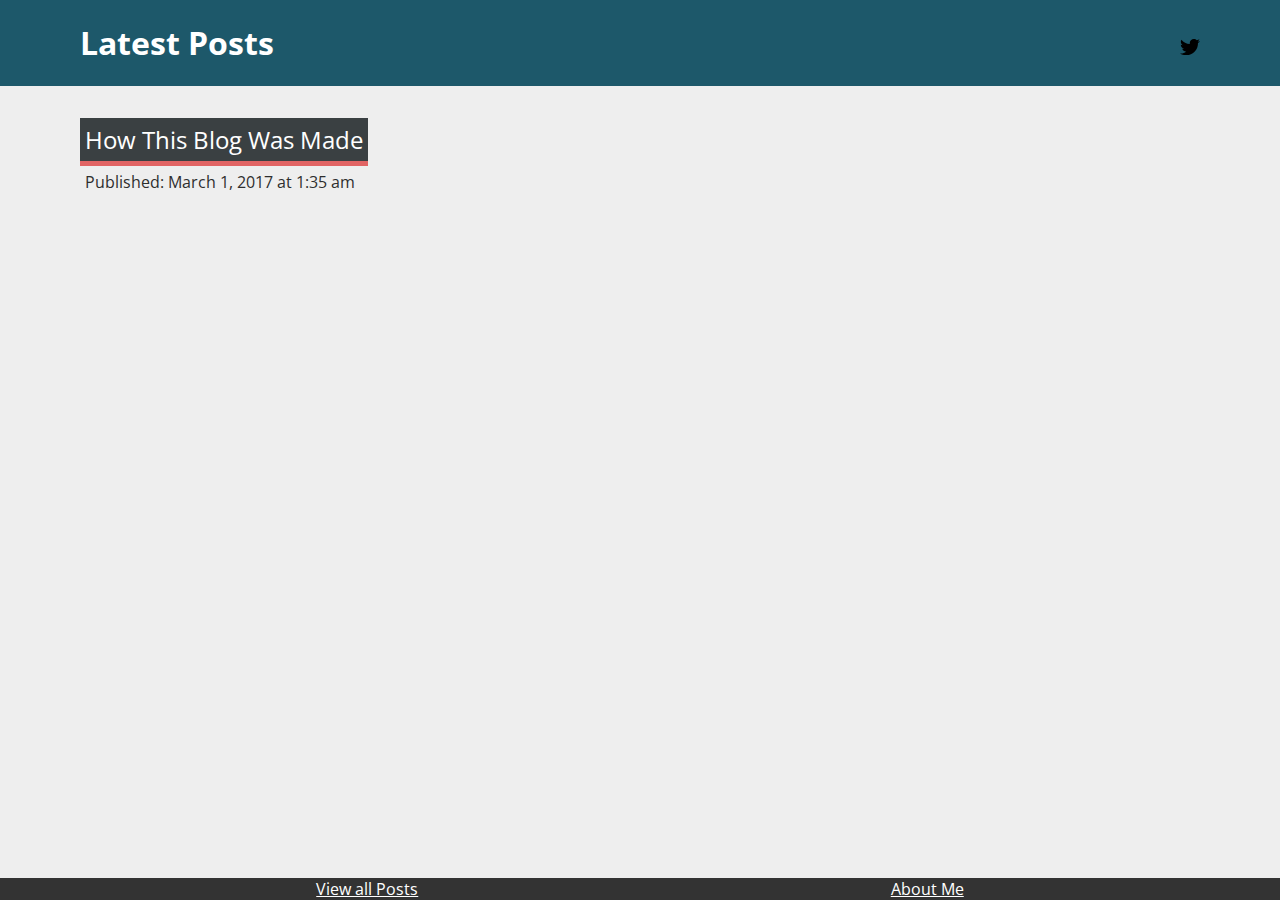
==== blog/index.html @ 7502aeaf "another fix" ====
<!DOCTYPE html>
<html lang="en-US">
<head>
<meta charset="UTF-8">
<meta name="viewport" content="width=device-width, initial-scale=1">
<link rel="stylesheet" href="/blog/wp-content/themes/blog/public/css/main.min.css">
<title>Blog &#8211; Tim Evko</title>
</head>

<body class="home blog">


<header class="main-header">
	<div class="site-container">
		<h1>Latest Posts</h1>
		<a href="https://twitter.com/Tevko">
			<svg
			  viewbox="0 0 2000 1625.36"
			  width="20"
			  height="16.25">
			  <path
			    d="m 1999.9999,192.4 c -73.58,32.64 -152.67,54.69 -235.66,64.61 84.7,-50.78 149.77,-131.19 180.41,-227.01 -79.29,47.03 -167.1,81.17 -260.57,99.57 C 1609.3399,49.82 1502.6999,0 1384.6799,0 c -226.6,0 -410.328,183.71 -410.328,410.31 0,32.16 3.628,63.48 10.625,93.51 -341.016,-17.11 -643.368,-180.47 -845.739,-428.72 -35.324,60.6 -55.5583,131.09 -55.5583,206.29 0,142.36 72.4373,267.95 182.5433,341.53 -67.262,-2.13 -130.535,-20.59 -185.8519,-51.32 -0.039,1.71 -0.039,3.42 -0.039,5.16 0,198.803 141.441,364.635 329.145,402.342 -34.426,9.375 -70.676,14.395 -108.098,14.395 -26.441,0 -52.145,-2.578 -77.203,-7.364 52.215,163.008 203.75,281.649 383.304,284.946 -140.429,110.062 -317.351,175.66 -509.5972,175.66 -33.1211,0 -65.7851,-1.949 -97.8828,-5.738 181.586,116.4176 397.27,184.359 628.988,184.359 754.732,0 1167.462,-625.238 1167.462,-1167.47 0,-17.79 -0.41,-35.48 -1.2,-53.08 80.1799,-57.86 149.7399,-130.12 204.7499,-212.41"/>
			</svg>
		</a>
	</div>
</header>
<main>
	<section class="post-list site-container">

			<article>
			<a href="/blog/how-this-blog-was-made/">How This Blog Was Made</a>
			<p>Published: March 1, 2017 at 1:35 am</p>
		</article>

	</section>
</main>


<footer>
	<div class="site-container">
		<a href="/blog">View all Posts</a>
		<a href="/">About Me</a>
	</div>
	<script>
		if(navigator.onLine) {
			window.addEventListener('offline', function() {
				var d = document.createElement('div');
				d.classList.add('_JS_offLineBanner');
				d.innerHTML = 'It looks like you\'re offline! Not to worry, you can still read all articles on the blog! <span class="_JS_closeOfflineBanner">x</span>';
				d.classList.add('offline-banner');
				document.body.appendChild(d);
			});
			document.body.addEventListener('click', function(e) {
				if (e.target.classList.contains('_JS_closeOfflineBanner')) {
					var d = document.querySelector('._JS_offLineBanner');
					document.body.removeChild(d);
				}
			});
			window.addEventListener('online',  function() {
				var d = document.querySelector('._JS_offLineBanner');
				document.body.removeChild(d);
			});
		}
	</script>
</footer>


</body>
</html>
---- blog/wp-content/themes/blog/public/css/main.min.css ----
@import url("https://fonts.googleapis.com/css?family=Open+Sans:400,700");html{box-sizing:border-box;font-family:Open Sans,sans-serif;color:#2e2e2e}body{margin:0;background-color:#eee;overflow-x:hidden;display:-ms-flexbox;display:flex;-ms-flex-direction:column;flex-direction:column;min-height:100vh}main{-ms-flex:1 0 auto;flex:1 0 auto}*,:after,:before{box-sizing:inherit}.site-container{max-width:1440px;margin:0 auto;padding:0 5em;width:100%}@media (max-width:700px){.site-container{padding:0 10px}}.offline-banner{position:fixed;left:0;right:0;text-align:center;padding:1.5em;background-color:orange;font-weight:700;color:#fff}.offline-banner span{border:1px solid;border-radius:50%;padding:1px 7px;line-height:0;position:relative;left:20px}.main-header{background-color:#1d586a;overflow:hidden;color:#fff}.main-header .site-container{display:-ms-flexbox;display:flex;-ms-flex-direction:row;flex-direction:row;-ms-flex-pack:justify;justify-content:space-between;-ms-flex-align:baseline;align-items:baseline}@media (max-width:700px){.main-header h1{font-size:1.25em}}.main-header svg path{transition:fill .2s linear;fill:#000}.main-header svg:hover path{fill:#19bdc4}.article-post{max-width:720px;padding:1em 10px;font-size:1.05em;margin:0 auto;line-height:1.65em}@media (max-width:700px){.article-post{font-size:.9em}}.article-post img{display:block;margin:0 auto}.article-post a:not(.meta-link){background-color:#e16464;text-decoration:none;display:inline-block;padding:0 3px;color:#fff;font-weight:700;transition:background-color .2s linear}.article-post a:not(.meta-link):hover{background-color:#00ffdc}.article-post a:not(.meta-link):visited{color:gray;background-color:#c4c1c1}.meta{font-size:.75em;margin-top:1em;color:#333;border-top:3px solid}.meta-link{color:#1d586a}aside{margin:0 auto;display:-ms-flexbox;display:flex;max-width:700px;padding:0 10px}aside h3{color:#1d586a;font-weight:700}aside .post-list{font-size:.9em}.post-list{margin:2em 0}.post-list p{margin-top:5px;padding-left:5px}@media (max-width:700px){.post-list p{font-size:.85em}}.post-list a{display:inline-block;font-size:1.5em;text-decoration:none;background-color:#3a4042;color:#fff;padding:5px;border-bottom:5px solid #e16464;transition:border-color .2s linear}.post-list a:hover{border-color:#00ffdc}.post-list a:visited{border-color:#8d8d8d;background-color:#acadae}.post-list a:visited:hover{-webkit-animation:none;animation:none}@media (max-width:700px){.post-list a{font-size:.95em}}footer{background-color:#333}footer a{color:#fff}footer .site-container{display:-ms-flexbox;display:flex;-ms-flex-pack:distribute;justify-content:space-around}
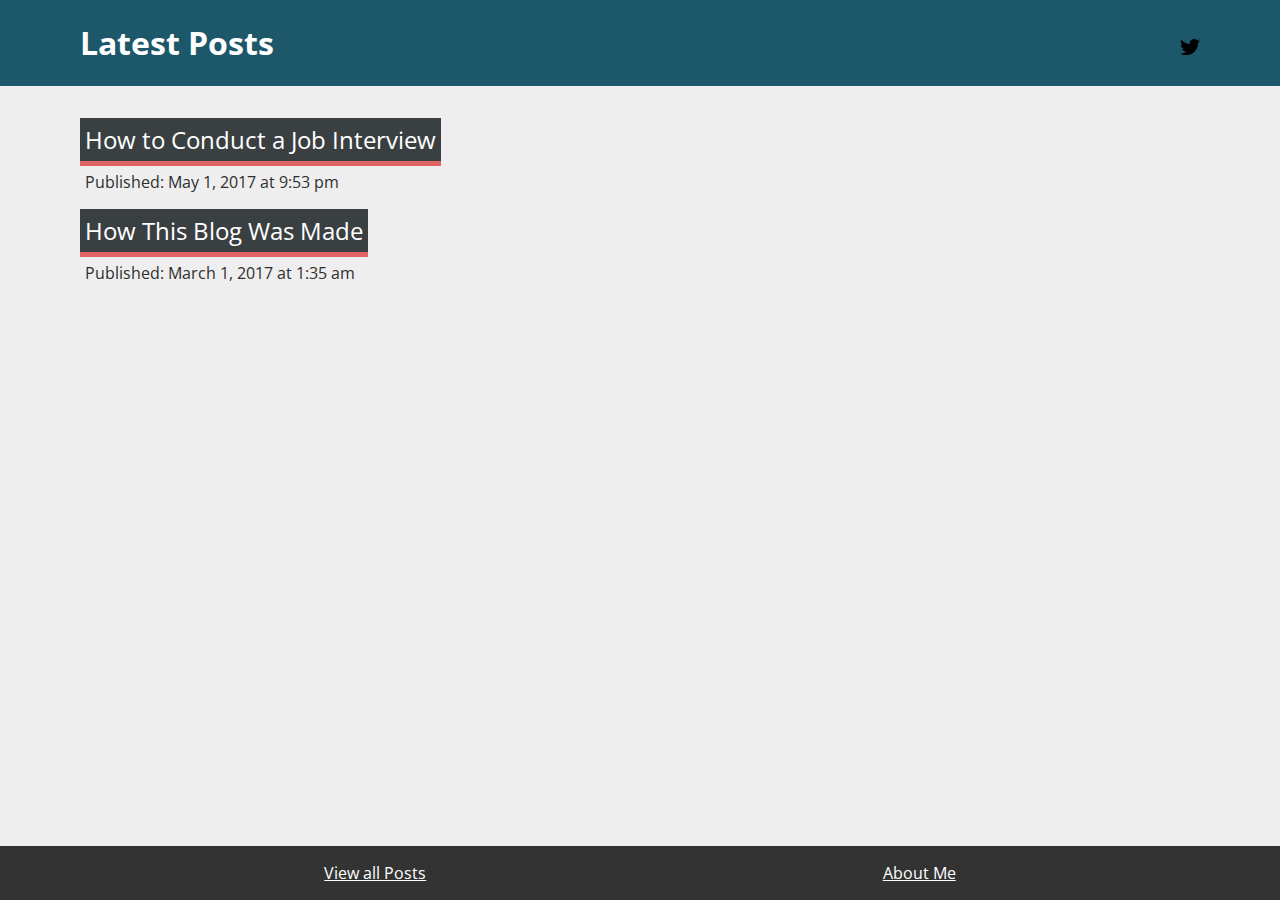
==== commit 31246074: "new post" ====
--- a/blog/index.html
+++ b/blog/index.html
@@ -27,6 +27,10 @@
 <main>
 	<section class="post-list site-container">
 
+			<article>
+			<a href="/blog/how-to-conduct-a-job-interview/">How to Conduct a Job Interview</a>
+			<p>Published: May 1, 2017 at 9:53 pm</p>
+		</article>
 			<article>
 			<a href="/blog/how-this-blog-was-made/">How This Blog Was Made</a>
 			<p>Published: March 1, 2017 at 1:35 am</p>
--- a/blog/wp-content/themes/blog/public/css/main.min.css
+++ b/blog/wp-content/themes/blog/public/css/main.min.css
@@ -1 +1 @@
-@import url("https://fonts.googleapis.com/css?family=Open+Sans:400,700");html{box-sizing:border-box;font-family:Open Sans,sans-serif;color:#2e2e2e}body{margin:0;background-color:#eee;overflow-x:hidden;display:-ms-flexbox;display:flex;-ms-flex-direction:column;flex-direction:column;min-height:100vh}main{-ms-flex:1 0 auto;flex:1 0 auto}*,:after,:before{box-sizing:inherit}.site-container{max-width:1440px;margin:0 auto;padding:0 5em;width:100%}@media (max-width:700px){.site-container{padding:0 10px}}.offline-banner{position:fixed;left:0;right:0;text-align:center;padding:1.5em;background-color:orange;font-weight:700;color:#fff}.offline-banner span{border:1px solid;border-radius:50%;padding:1px 7px;line-height:0;position:relative;left:20px}.main-header{background-color:#1d586a;overflow:hidden;color:#fff}.main-header .site-container{display:-ms-flexbox;display:flex;-ms-flex-direction:row;flex-direction:row;-ms-flex-pack:justify;justify-content:space-between;-ms-flex-align:baseline;align-items:baseline}@media (max-width:700px){.main-header h1{font-size:1.25em}}.main-header svg path{transition:fill .2s linear;fill:#000}.main-header svg:hover path{fill:#19bdc4}.article-post{max-width:720px;padding:1em 10px;font-size:1.05em;margin:0 auto;line-height:1.65em}@media (max-width:700px){.article-post{font-size:.9em}}.article-post img{display:block;margin:0 auto}.article-post a:not(.meta-link){background-color:#e16464;text-decoration:none;display:inline-block;padding:0 3px;color:#fff;font-weight:700;transition:background-color .2s linear}.article-post a:not(.meta-link):hover{background-color:#00ffdc}.article-post a:not(.meta-link):visited{color:gray;background-color:#c4c1c1}.meta{font-size:.75em;margin-top:1em;color:#333;border-top:3px solid}.meta-link{color:#1d586a}aside{margin:0 auto;display:-ms-flexbox;display:flex;max-width:700px;padding:0 10px}aside h3{color:#1d586a;font-weight:700}aside .post-list{font-size:.9em}.post-list{margin:2em 0}.post-list p{margin-top:5px;padding-left:5px}@media (max-width:700px){.post-list p{font-size:.85em}}.post-list a{display:inline-block;font-size:1.5em;text-decoration:none;background-color:#3a4042;color:#fff;padding:5px;border-bottom:5px solid #e16464;transition:border-color .2s linear}.post-list a:hover{border-color:#00ffdc}.post-list a:visited{border-color:#8d8d8d;background-color:#acadae}.post-list a:visited:hover{-webkit-animation:none;animation:none}@media (max-width:700px){.post-list a{font-size:.95em}}footer{background-color:#333}footer a{color:#fff}footer .site-container{display:-ms-flexbox;display:flex;-ms-flex-pack:distribute;justify-content:space-around}+@import url("https://fonts.googleapis.com/css?family=Open+Sans:400,700");html{box-sizing:border-box;font-family:Open Sans,sans-serif;color:#2e2e2e}body{margin:0;background-color:#eee;overflow-x:hidden;display:-ms-flexbox;display:flex;-ms-flex-direction:column;flex-direction:column;min-height:100vh}main{-ms-flex:1 0 auto;flex:1 0 auto}*,:after,:before{box-sizing:inherit}.site-container{max-width:1440px;margin:0 auto;padding:0 5em;width:100%}@media (max-width:700px){.site-container{padding:0 10px}}.offline-banner{position:fixed;left:0;right:0;text-align:center;padding:1.5em;background-color:orange;font-weight:700;color:#fff}.offline-banner span{border:1px solid;border-radius:50%;padding:1px 7px;line-height:0;position:relative;left:20px}.main-header{background-color:#1d586a;overflow:hidden;color:#fff}.main-header .site-container{display:-ms-flexbox;display:flex;-ms-flex-direction:row;flex-direction:row;-ms-flex-pack:justify;justify-content:space-between;-ms-flex-align:baseline;align-items:baseline}@media (max-width:700px){.main-header h1{font-size:1.25em}}.main-header svg path{transition:fill .2s linear;fill:#000}.main-header svg:hover path{fill:#19bdc4}.article-post{max-width:720px;padding:1em 10px;font-size:1.05em;margin:0 auto;line-height:1.65em}@media (max-width:700px){.article-post{font-size:.9em}}.article-post img{display:block;margin:0 auto}.article-post a:not(.meta-link){background-color:#e16464;text-decoration:none;display:inline-block;padding:0 3px;color:#fff;font-weight:700;transition:background-color .2s linear}.article-post a:not(.meta-link):hover{background-color:#00ffdc}.article-post a:not(.meta-link):visited{color:gray;background-color:#c4c1c1}.meta{font-size:.75em;margin-top:1em;color:#333;border-top:3px solid}.meta-link{color:#1d586a}aside{margin:0 auto;display:-ms-flexbox;display:flex;max-width:700px;padding:0 10px}aside h3{color:#1d586a;font-weight:700}aside .post-list{font-size:.9em}.post-list{margin:2em 0}.post-list p{margin-top:5px;padding-left:5px}@media (max-width:700px){.post-list p{font-size:.85em}}.post-list a{display:inline-block;font-size:1.5em;text-decoration:none;background-color:#3a4042;color:#fff;padding:5px;border-bottom:5px solid #e16464;transition:border-color .2s linear}.post-list a:hover{border-color:#00ffdc}.post-list a:visited{border-color:#8d8d8d;background-color:#acadae}.post-list a:visited:hover{-webkit-animation:none;animation:none}@media (max-width:700px){.post-list a{font-size:.95em}}footer{background-color:#333;padding:1em}footer a{color:#fff}footer .site-container{display:-ms-flexbox;display:flex;-ms-flex-pack:distribute;justify-content:space-around}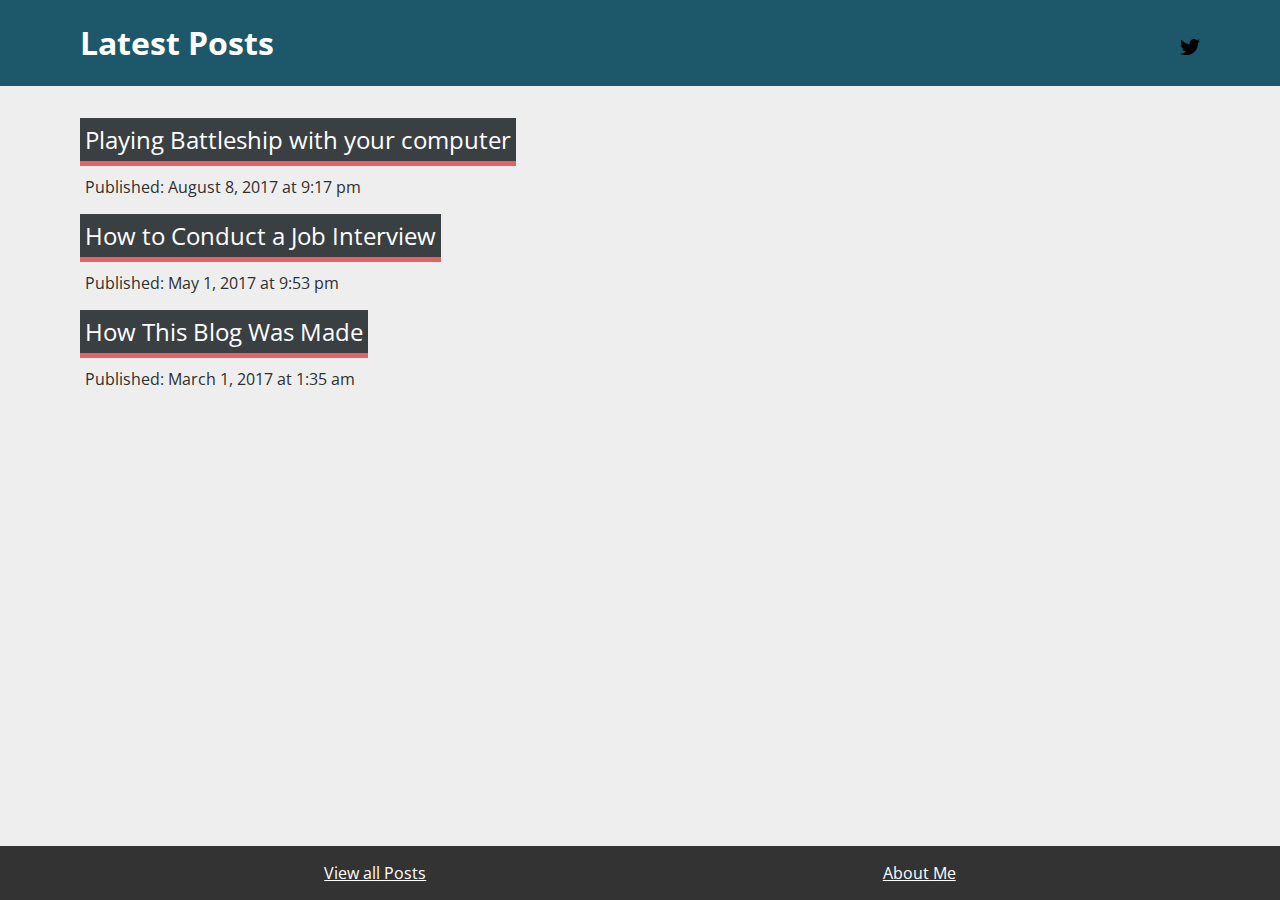
==== commit 3cd2ed02: "add new post" ====
--- a/blog/index.html
+++ b/blog/index.html
@@ -28,6 +28,10 @@
 	<section class="post-list site-container">
 
 			<article>
+			<a href="/blog/playing-battleship-with-your-computer/">Playing Battleship with your computer</a>
+			<p>Published: August 8, 2017 at 9:17 pm</p>
+		</article>
+			<article>
 			<a href="/blog/how-to-conduct-a-job-interview/">How to Conduct a Job Interview</a>
 			<p>Published: May 1, 2017 at 9:53 pm</p>
 		</article>
@@ -42,7 +46,7 @@
 
 <footer>
 	<div class="site-container">
-		<a href="/blog">View all Posts</a>
+		<a href="/blog/">View all Posts</a>
 		<a href="/">About Me</a>
 	</div>
 	<script>
@@ -66,6 +70,18 @@
 			});
 		}
 	</script>
+	<script>
+		if ('serviceWorker' in navigator) {
+		  navigator.serviceWorker.register('/serviceworker.js').then(function(registration) {
+		    // Registration was successful
+		    registration.update();
+		    console.log('ServiceWorker registration successful with scope: ',    registration.scope);
+		  }).catch(function(err) {
+		    // registration failed :(
+		    console.log('ServiceWorker registration failed: ', err);
+		  });
+		}
+	</script>
 </footer>
 
 
--- a/blog/wp-content/themes/blog/public/css/main.min.css
+++ b/blog/wp-content/themes/blog/public/css/main.min.css
@@ -1 +1 @@
-@import url("https://fonts.googleapis.com/css?family=Open+Sans:400,700");html{box-sizing:border-box;font-family:Open Sans,sans-serif;color:#2e2e2e}body{margin:0;background-color:#eee;overflow-x:hidden;display:-ms-flexbox;display:flex;-ms-flex-direction:column;flex-direction:column;min-height:100vh}main{-ms-flex:1 0 auto;flex:1 0 auto}*,:after,:before{box-sizing:inherit}.site-container{max-width:1440px;margin:0 auto;padding:0 5em;width:100%}@media (max-width:700px){.site-container{padding:0 10px}}.offline-banner{position:fixed;left:0;right:0;text-align:center;padding:1.5em;background-color:orange;font-weight:700;color:#fff}.offline-banner span{border:1px solid;border-radius:50%;padding:1px 7px;line-height:0;position:relative;left:20px}.main-header{background-color:#1d586a;overflow:hidden;color:#fff}.main-header .site-container{display:-ms-flexbox;display:flex;-ms-flex-direction:row;flex-direction:row;-ms-flex-pack:justify;justify-content:space-between;-ms-flex-align:baseline;align-items:baseline}@media (max-width:700px){.main-header h1{font-size:1.25em}}.main-header svg path{transition:fill .2s linear;fill:#000}.main-header svg:hover path{fill:#19bdc4}.article-post{max-width:720px;padding:1em 10px;font-size:1.05em;margin:0 auto;line-height:1.65em}@media (max-width:700px){.article-post{font-size:.9em}}.article-post img{display:block;margin:0 auto}.article-post a:not(.meta-link){background-color:#e16464;text-decoration:none;display:inline-block;padding:0 3px;color:#fff;font-weight:700;transition:background-color .2s linear}.article-post a:not(.meta-link):hover{background-color:#00ffdc}.article-post a:not(.meta-link):visited{color:gray;background-color:#c4c1c1}.meta{font-size:.75em;margin-top:1em;color:#333;border-top:3px solid}.meta-link{color:#1d586a}aside{margin:0 auto;display:-ms-flexbox;display:flex;max-width:700px;padding:0 10px}aside h3{color:#1d586a;font-weight:700}aside .post-list{font-size:.9em}.post-list{margin:2em 0}.post-list p{margin-top:5px;padding-left:5px}@media (max-width:700px){.post-list p{font-size:.85em}}.post-list a{display:inline-block;font-size:1.5em;text-decoration:none;background-color:#3a4042;color:#fff;padding:5px;border-bottom:5px solid #e16464;transition:border-color .2s linear}.post-list a:hover{border-color:#00ffdc}.post-list a:visited{border-color:#8d8d8d;background-color:#acadae}.post-list a:visited:hover{-webkit-animation:none;animation:none}@media (max-width:700px){.post-list a{font-size:.95em}}footer{background-color:#333;padding:1em}footer a{color:#fff}footer .site-container{display:-ms-flexbox;display:flex;-ms-flex-pack:distribute;justify-content:space-around}+@import url("https://fonts.googleapis.com/css?family=Open+Sans:400,700");html{box-sizing:border-box;font-family:Open Sans,sans-serif;color:#2e2e2e}body{margin:0;background-color:#eee;overflow-x:hidden;display:-ms-flexbox;display:flex;-ms-flex-direction:column;flex-direction:column;min-height:100vh}main{-ms-flex:1 0 auto;flex:1 0 auto}*,:after,:before{box-sizing:inherit}.site-container{max-width:1440px;margin:0 auto;padding:0 5em;width:100%}@media (max-width:700px){.site-container{padding:0 10px}}.offline-banner{position:fixed;left:0;right:0;text-align:center;padding:1.5em;background-color:orange;font-weight:700;color:#fff}.offline-banner span{border:1px solid;border-radius:50%;padding:1px 7px;line-height:0;position:relative;left:20px}.main-header{background-color:#1d586a;overflow:hidden;color:#fff}.main-header .site-container{display:-ms-flexbox;display:flex;-ms-flex-direction:row;flex-direction:row;-ms-flex-pack:justify;justify-content:space-between;-ms-flex-align:baseline;align-items:baseline}@media (max-width:700px){.main-header h1{font-size:1.25em}}.main-header svg path{transition:fill .2s linear;fill:#000}.main-header svg:hover path{fill:#19bdc4}.cp_embed_wrapper{margin-left:calc(40% - 40vw);margin-right:calc(40% - 40vw)}.article-post{max-width:720px;padding:1em 10px;font-size:1.05em;margin:0 auto;line-height:1.65em}@media (max-width:700px){.article-post{font-size:.9em}}.article-post img{display:block;margin:0 auto;max-width:100%;height:auto}.article-post a:not(.meta-link){background-color:#e16464;text-decoration:none;display:inline-block;padding:0 3px;color:#fff;font-weight:700;transition:background-color .2s linear}.article-post a:not(.meta-link):hover{background-color:#00ffdc}.article-post a:not(.meta-link):visited{color:gray;background-color:#c4c1c1}.meta{font-size:.75em;margin-top:1em;color:#333;border-top:3px solid}.meta-link{color:#1d586a}aside{margin:0 auto;display:-ms-flexbox;display:flex;max-width:700px;padding:0 10px}aside h3{color:#1d586a;font-weight:700}aside .post-list{font-size:.9em}.post-list{margin:2em 0}.post-list p{margin-top:5px;padding-left:5px}@media (max-width:700px){.post-list p{font-size:.85em}}.post-list a{display:inline-block;font-size:1.5em;text-decoration:none;background-color:#3a4042;color:#fff;padding:5px;border-bottom:5px solid #e16464;transition:border-color .2s linear;margin-bottom:5px}.post-list a:hover{border-color:#00ffdc}.post-list a:visited{border-color:#8d8d8d;background-color:#acadae}.post-list a:visited:hover{-webkit-animation:none;animation:none}@media (max-width:700px){.post-list a{font-size:.95em}}footer{background-color:#333;padding:1em}footer a{color:#fff}footer .site-container{display:-ms-flexbox;display:flex;-ms-flex-pack:distribute;justify-content:space-around}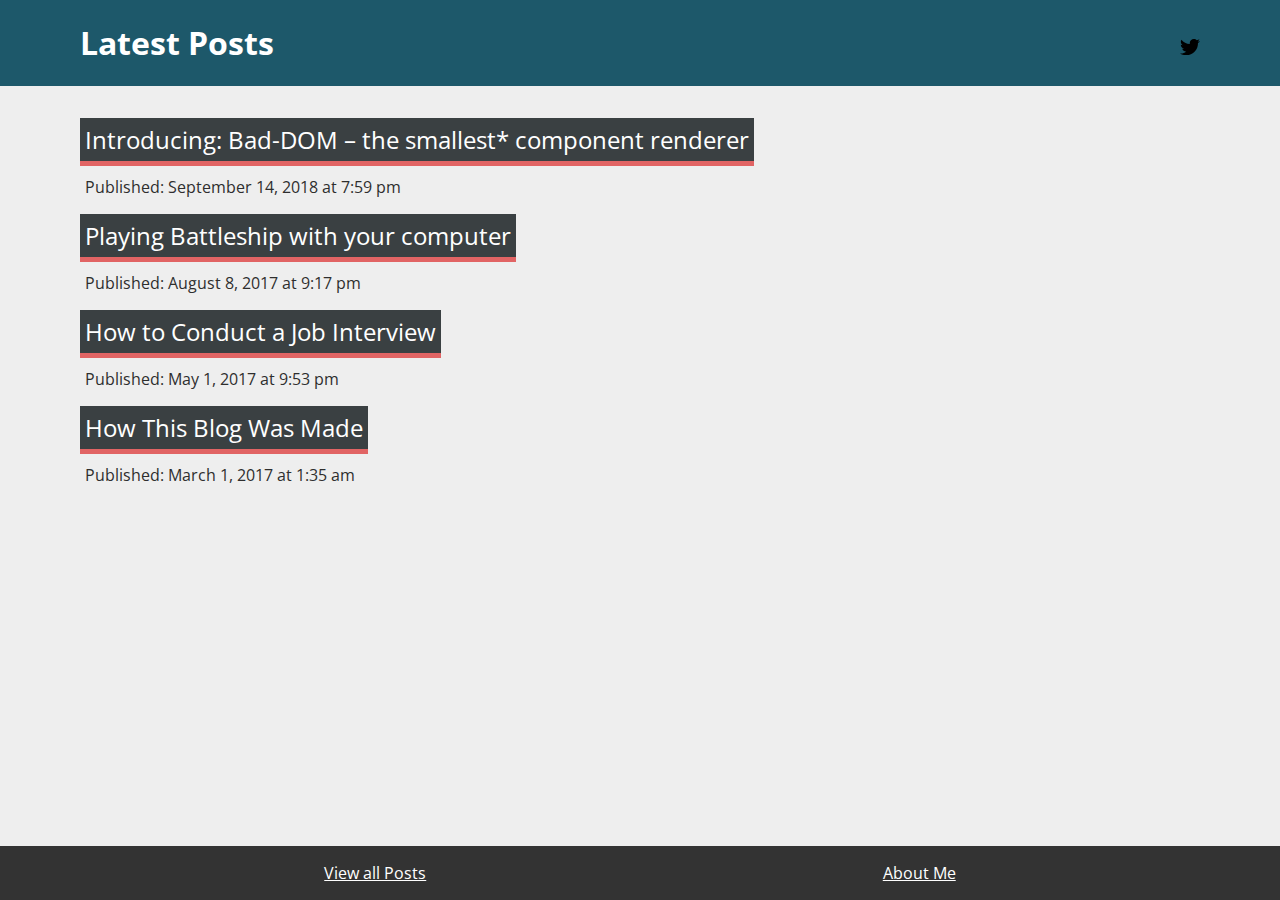
==== commit c62111a7: "add new things" ====
--- a/blog/index.html
+++ b/blog/index.html
@@ -4,7 +4,7 @@
 <meta charset="UTF-8">
 <meta name="viewport" content="width=device-width, initial-scale=1">
 <link rel="stylesheet" href="/blog/wp-content/themes/blog/public/css/main.min.css">
-<title>Blog &#8211; Tim Evko</title>
+<title>Blog &#8211; Tim Evko &#8211; Just another WordPress site</title>
 </head>
 
 <body class="home blog">
@@ -28,18 +28,22 @@
 	<section class="post-list site-container">
 
 			<article>
-			<a href="/blog/playing-battleship-with-your-computer/">Playing Battleship with your computer</a>
+			<a href="/blog/introducing-bad-dom-the-smallest-component-renderer/index.html">Introducing: Bad-DOM &#8211; the smallest* component renderer</a>
+			<p>Published: September 14, 2018 at 7:59 pm</p>
+		</article>
+			<article>
+			<a href="/blog/playing-battleship-with-your-computer/index.html">Playing Battleship with your computer</a>
 			<p>Published: August 8, 2017 at 9:17 pm</p>
 		</article>
 			<article>
-			<a href="/blog/how-to-conduct-a-job-interview/">How to Conduct a Job Interview</a>
+			<a href="/blog/how-to-conduct-a-job-interview/index.html">How to Conduct a Job Interview</a>
 			<p>Published: May 1, 2017 at 9:53 pm</p>
 		</article>
 			<article>
-			<a href="/blog/how-this-blog-was-made/">How This Blog Was Made</a>
+			<a href="/blog/how-this-blog-was-made/index.html">How This Blog Was Made</a>
 			<p>Published: March 1, 2017 at 1:35 am</p>
 		</article>
-
+	
 	</section>
 </main>
 
